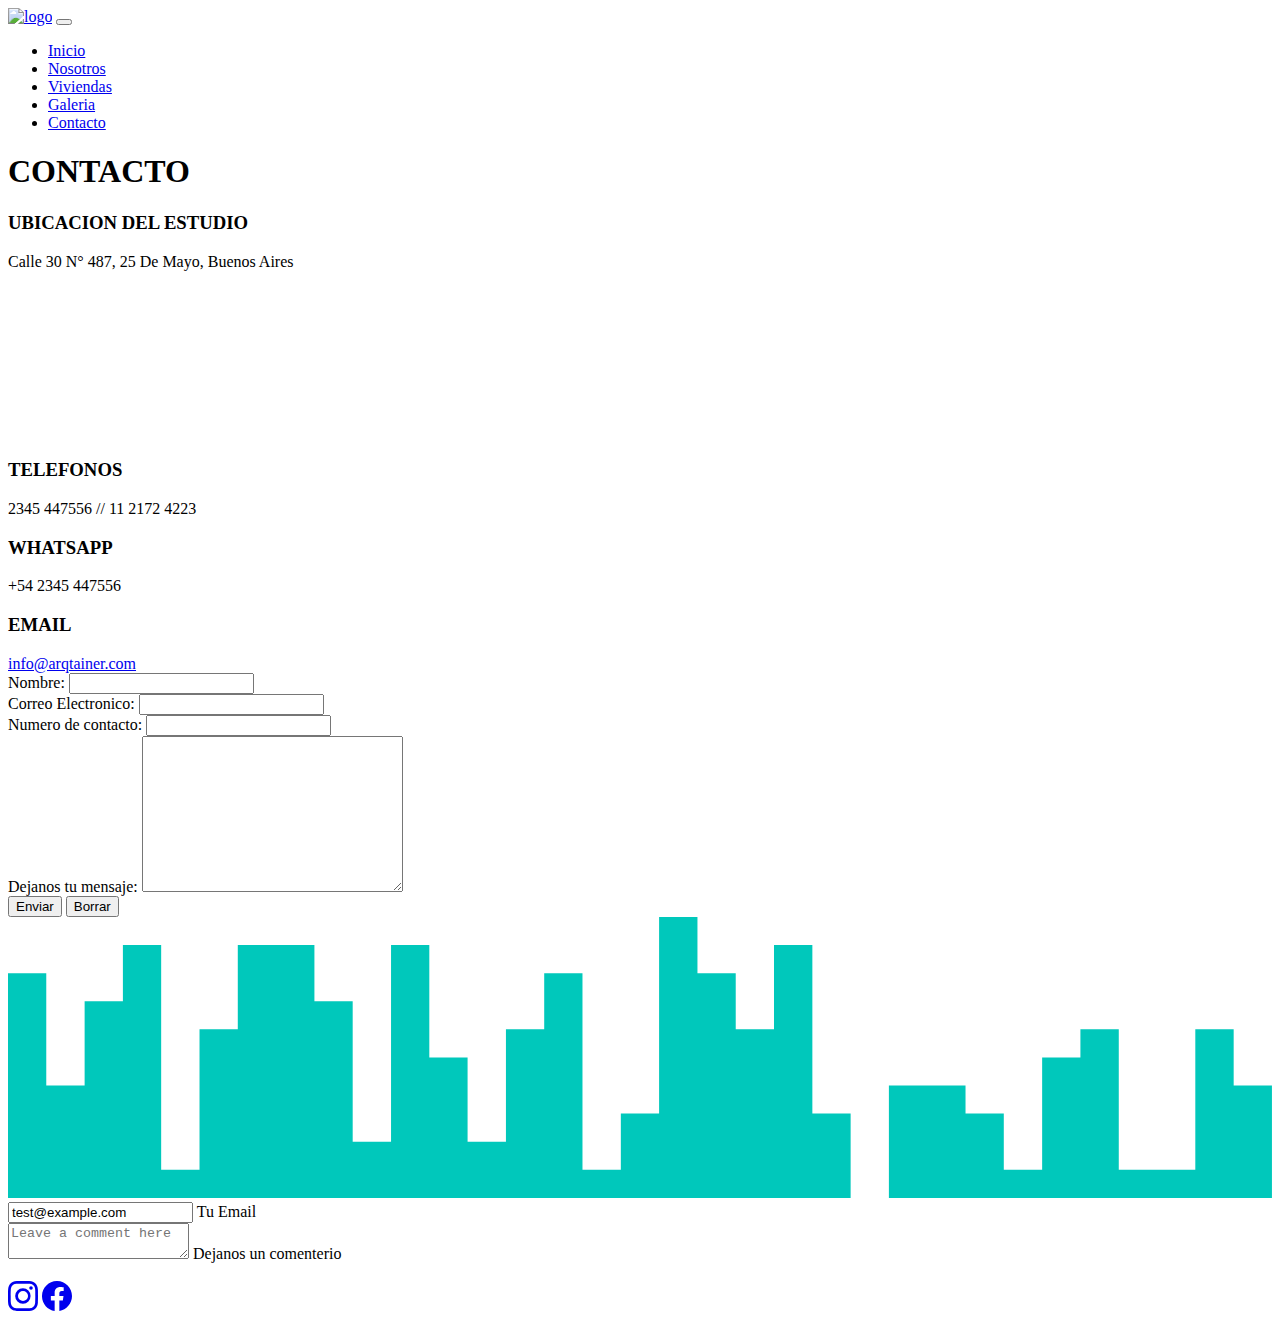
==== contacto.html @ d94d6944 "1er commit del repo" ====
<!DOCTYPE html>
<html lang="en">

<head>
    <!-- Required meta tags -->
    <meta charset="utf-8">
    <meta name="viewport" content="width=device-width, initial-scale=1">

    <!-- Bootstrap CSS -->
    <link href="https://cdn.jsdelivr.net/npm/bootstrap@5.0.2/dist/css/bootstrap.min.css" rel="stylesheet"
        integrity="sha384-EVSTQN3/azprG1Anm3QDgpJLIm9Nao0Yz1ztcQTwFspd3yD65VohhpuuCOmLASjC" crossorigin="anonymous">
        <link  rel="icon"   href="img/logoArqtainer.png" type="image/png" />
    <title>ARQTAINER - Contacto</title>
    <meta name="description" content="Fabricamos casas economicas y ecologicas con containers maritimos">
  <meta name="keywords" content=" CASAS CONTAINERS, CASAS CONTENEDORES, CASAS ECOLOGICAS, CASAS ECONOMICAS, CONSTRUCCION EN SECO">
    <link rel="stylesheet" href="styles//main.css">
    <link rel="preconnect" href="https://fonts.googleapis.com">
    <link rel="preconnect" href="https://fonts.gstatic.com" crossorigin>
    <link href="https://fonts.googleapis.com/css2?family=Prompt:wght@100;300&display=swap" rel="stylesheet">
</head>

<body>

    <header class="sticky-md-top">
        <nav class="navbar navbar-expand-lg navbar-dark bg-dark ">
            <div class="container">
                <a class="navbar-brand" href="#"><img class="img-fluid" src="img/logoArqtainer.png" alt="logo"></a>
                <button class="navbar-toggler" type="button" data-bs-toggle="collapse" data-bs-target="#navbarNav"
                    aria-controls="navbarNav" aria-expanded="false" aria-label="Toggle navigation">
                    <span class="navbar-toggler-icon"></span>
                </button>
                <div class="collapse navbar-collapse justify-content-end" id="navbarNav">
                    <ul class="navbar-nav">
                        <li class="nav-item">
                            <a class="nav-link" href="index.html">Inicio</a>
                        </li>
                        <li class="nav-item">
                            <a class="nav-link" href="nosotros.html">Nosotros</a>
                        </li>
                        <li class="nav-item">
                            <a class="nav-link" href="viviendas.html">Viviendas</a>
                        </li>
                        <li class="nav-item">
                            <a class="nav-link" href="galeria.html">Galeria</a>
                        </li>
                        <li class="nav-item">
                            <a class="nav-link" href="contacto.html">Contacto</a>
                        </li>
                    </ul>
                </div>
            </div>
        </nav>
    </header>


    <main>


        <h1>CONTACTO</h1>


        <section class="contacto">
            <div class="container d-flex flex-row justify-content-evenly mt-5">
                <div class="row">
                    <div class="col-md-6 misDatos">
                        <h3 class="misDatos__h3">UBICACION DEL ESTUDIO</h3>
                        <p class="misDatos__p">Calle 30 N° 487, 25 De Mayo, Buenos Aires</p>
                        <iframe class="misDatos__mapa"
                            src="https://www.google.com/maps/embed?pb=!1m18!1m12!1m3!1d3250.990856777163!2d-60.1690155849823!3d-35.430256509204064!2m3!1f0!2f0!3f0!3m2!1i1024!2i768!4f13.1!3m3!1m2!1s0x95be60536318cacd%3A0x977b977e19e64404!2sCalle%2030%20487%2C%20B6660%20Veinticinco%20de%20Mayo%2C%20Provincia%20de%20Buenos%20Aires!5e0!3m2!1ses-419!2sar!4v1627258900175!5m2!1ses-419!2sar"
                            width="150" height="150" style="border:0;" allowfullscreen="" loading="lazy"></iframe>
                        <h3 class="misDatos__h3">TELEFONOS</h3>
                        <p class="misDatos__p">2345 447556 // 11 2172 4223</p>
                        <h3 class="misDatos__h3">WHATSAPP</h3>
                        <p class="misDatos__p"> +54 2345 447556</p>
                        <h3 class="misDatos__h3">EMAIL</h3>
                        <a class="misDatos__mail" href="mailto:info@arqtainer.com">info@arqtainer.com</a>
                    </div>
                    <div class="col-md-6">
                        <form action="">


                            <div class="formulario">
                                <label class="formulario__label" for="nombre">Nombre:</label>
                                <input class="formulario__input" type="text" id="nombre" name="nombre">
                            </div>


                            <div class="formulario">
                                <label class="formulario__label" for="mail">Correo Electronico:</label>
                                <input class="formulario__input" type="text" name="mail" id="mail">
                            </div>

                            <div class="formulario">
                                <label class="formulario__label" for="numContacto">Numero de contacto:</label>
                                <input class="formulario__input" type="text" id=numContacto name="numContcto">


                            </div>



                            <div class="formulario">
                                <label class="formulario__label">Dejanos tu mensaje:</label>
                                <textarea class="formulario__mensaje" name="mensaje" id="" cols="30" rows="10"></textarea>
                            </div>
                            <div class="botones"> 
                                <input class="botones__btn" type="submit" value="Enviar">
                                <input class="botones__reset" type="reset" value="Borrar">
                            </div>





                        </form>
                    </div>
                </div>
            </div>
        </section>
        <!-- <div id="contacto">
            <div class="misDatos">

                <h3>UBICACION DEL ESTUDIO</h3>
                <p>Calle 30 N° 487, 25 De Mayo, Buenos Aires</p>
                <iframe
                    src="https://www.google.com/maps/embed?pb=!1m18!1m12!1m3!1d3250.990856777163!2d-60.1690155849823!3d-35.430256509204064!2m3!1f0!2f0!3f0!3m2!1i1024!2i768!4f13.1!3m3!1m2!1s0x95be60536318cacd%3A0x977b977e19e64404!2sCalle%2030%20487%2C%20B6660%20Veinticinco%20de%20Mayo%2C%20Provincia%20de%20Buenos%20Aires!5e0!3m2!1ses-419!2sar!4v1627258900175!5m2!1ses-419!2sar"
                    width="150" height="150" style="border:0;" allowfullscreen="" loading="lazy"></iframe>
                <h3>TELEFONOS</h3>
                <p>2345 447556 // 11 2172 4223</p>
                <h3>WHATSAPP</h3>
                <p> +54 2345 447556</p>
                <h3>EMAIL</h3>
                <a href="mailto:info@arqtainer.com">info@arqtainer.com</a>

            </div>





            <form action="">


                <div class="formulario">
                    <label for="nombre">Nombre:</label>
                    <input type="text" id="nombre" name="nombre">
                </div>


                <div class="formulario">
                    <label for="mail">Correo Electronico:</label>
                    <input type="text" name="mail" id="mail">
                </div>

                <div class="formulario">
                    <label for="numContacto">Numero de contacto:</label>
                    <input type="text" id=numContacto name="numContcto">


                </div>



                <div class="formulario">
                    <label>Dejanos tu mensaje:</label>
                    <textarea name="mensaje" id="" cols="30" rows="10"></textarea>
                </div>
                <div class="botones">
                    <input class="btn" type="submit" value="Enviar">
                    <input class="reset" type="reset" value="Borrar">
                </div>





            </form>
        </div>
    </main> -->



        <svg xmlns="http://www.w3.org/2000/svg" viewBox="0 0 1440 320">
            <path fill="#00c8bb" fill-opacity="1"
                d="M0,160L0,64L43.6,64L43.6,192L87.3,192L87.3,96L130.9,96L130.9,32L174.5,32L174.5,288L218.2,288L218.2,128L261.8,128L261.8,32L305.5,32L305.5,32L349.1,32L349.1,96L392.7,96L392.7,256L436.4,256L436.4,32L480,32L480,160L523.6,160L523.6,256L567.3,256L567.3,128L610.9,128L610.9,64L654.5,64L654.5,288L698.2,288L698.2,224L741.8,224L741.8,0L785.5,0L785.5,64L829.1,64L829.1,128L872.7,128L872.7,32L916.4,32L916.4,224L960,224L960,320L1003.6,320L1003.6,192L1047.3,192L1047.3,192L1090.9,192L1090.9,224L1134.5,224L1134.5,288L1178.2,288L1178.2,160L1221.8,160L1221.8,128L1265.5,128L1265.5,288L1309.1,288L1309.1,288L1352.7,288L1352.7,128L1396.4,128L1396.4,192L1440,192L1440,320L1396.4,320L1396.4,320L1352.7,320L1352.7,320L1309.1,320L1309.1,320L1265.5,320L1265.5,320L1221.8,320L1221.8,320L1178.2,320L1178.2,320L1134.5,320L1134.5,320L1090.9,320L1090.9,320L1047.3,320L1047.3,320L1003.6,320L1003.6,320L960,320L960,320L916.4,320L916.4,320L872.7,320L872.7,320L829.1,320L829.1,320L785.5,320L785.5,320L741.8,320L741.8,320L698.2,320L698.2,320L654.5,320L654.5,320L610.9,320L610.9,320L567.3,320L567.3,320L523.6,320L523.6,320L480,320L480,320L436.4,320L436.4,320L392.7,320L392.7,320L349.1,320L349.1,320L305.5,320L305.5,320L261.8,320L261.8,320L218.2,320L218.2,320L174.5,320L174.5,320L130.9,320L130.9,320L87.3,320L87.3,320L43.6,320L43.6,320L0,320L0,320Z">
            </path>
        </svg>
        </section>

        <section class="footer">
            <div class="container">
                <div class="row">
                    <div class="col-md-6 d-flex flex-column justify-content-center">
                        <form class="form-floating mt-5">
                            <input type="email" class="form-control mt-3" id="floatingInputValue"
                                placeholder="nombre@ejemplo.com" value="test@example.com">
                            <label class="mt-3" for="floatingInputValue">Tu Email</label>
                        </form>
                        <div class="form-floating">
                            <textarea class="form-control mt-3 mb-3" placeholder="Leave a comment here"
                                id="floatingTextarea"></textarea>
                            <label for="floatingTextarea">Dejanos un comenterio</label>
                        </div>

                    </div>
                    <div class="col-md-6 d-flex flex-row justify-content-evenly align-items-center">
                        <img class="footer__img align-items-start" src="img/logoFooter (1).png" alt="">
                        <div >
                            <a href="https://www.instagram.com/arqtainer/"><svg xmlns="http://www.w3.org/2000/svg" width="30" height="30" fill="currentColor" class="bi bi-instagram" viewBox="0 0 16 16">
                                <path d="M8 0C5.829 0 5.556.01 4.703.048 3.85.088 3.269.222 2.76.42a3.917 3.917 0 0 0-1.417.923A3.927 3.927 0 0 0 .42 2.76C.222 3.268.087 3.85.048 4.7.01 5.555 0 5.827 0 8.001c0 2.172.01 2.444.048 3.297.04.852.174 1.433.372 1.942.205.526.478.972.923 1.417.444.445.89.719 1.416.923.51.198 1.09.333 1.942.372C5.555 15.99 5.827 16 8 16s2.444-.01 3.298-.048c.851-.04 1.434-.174 1.943-.372a3.916 3.916 0 0 0 1.416-.923c.445-.445.718-.891.923-1.417.197-.509.332-1.09.372-1.942C15.99 10.445 16 10.173 16 8s-.01-2.445-.048-3.299c-.04-.851-.175-1.433-.372-1.941a3.926 3.926 0 0 0-.923-1.417A3.911 3.911 0 0 0 13.24.42c-.51-.198-1.092-.333-1.943-.372C10.443.01 10.172 0 7.998 0h.003zm-.717 1.442h.718c2.136 0 2.389.007 3.232.046.78.035 1.204.166 1.486.275.373.145.64.319.92.599.28.28.453.546.598.92.11.281.24.705.275 1.485.039.843.047 1.096.047 3.231s-.008 2.389-.047 3.232c-.035.78-.166 1.203-.275 1.485a2.47 2.47 0 0 1-.599.919c-.28.28-.546.453-.92.598-.28.11-.704.24-1.485.276-.843.038-1.096.047-3.232.047s-2.39-.009-3.233-.047c-.78-.036-1.203-.166-1.485-.276a2.478 2.478 0 0 1-.92-.598 2.48 2.48 0 0 1-.6-.92c-.109-.281-.24-.705-.275-1.485-.038-.843-.046-1.096-.046-3.233 0-2.136.008-2.388.046-3.231.036-.78.166-1.204.276-1.486.145-.373.319-.64.599-.92.28-.28.546-.453.92-.598.282-.11.705-.24 1.485-.276.738-.034 1.024-.044 2.515-.045v.002zm4.988 1.328a.96.96 0 1 0 0 1.92.96.96 0 0 0 0-1.92zm-4.27 1.122a4.109 4.109 0 1 0 0 8.217 4.109 4.109 0 0 0 0-8.217zm0 1.441a2.667 2.667 0 1 1 0 5.334 2.667 2.667 0 0 1 0-5.334z"/>
                              </svg></a>
                              <a href="https://www.facebook.com/arqtainerarg"><svg xmlns="http://www.w3.org/2000/svg" width="30" height="30" fill="currentColor" class="bi bi-facebook" viewBox="0 0 16 16">
                                <path d="M16 8.049c0-4.446-3.582-8.05-8-8.05C3.58 0-.002 3.603-.002 8.05c0 4.017 2.926 7.347 6.75 7.951v-5.625h-2.03V8.05H6.75V6.275c0-2.017 1.195-3.131 3.022-3.131.876 0 1.791.157 1.791.157v1.98h-1.009c-.993 0-1.303.621-1.303 1.258v1.51h2.218l-.354 2.326H9.25V16c3.824-.604 6.75-3.934 6.75-7.951z"/>
                              </svg></a>
                        </div>
                    </div>
                </div>
            </div>
        </section>
        <script src="https://cdn.jsdelivr.net/npm/bootstrap@5.0.2/dist/js/bootstrap.bundle.min.js"
            integrity="sha384-MrcW6ZMFYlzcLA8Nl+NtUVF0sA7MsXsP1UyJoMp4YLEuNSfAP+JcXn/tWtIaxVXM"
            crossorigin="anonymous"></script>
</body>

</html>
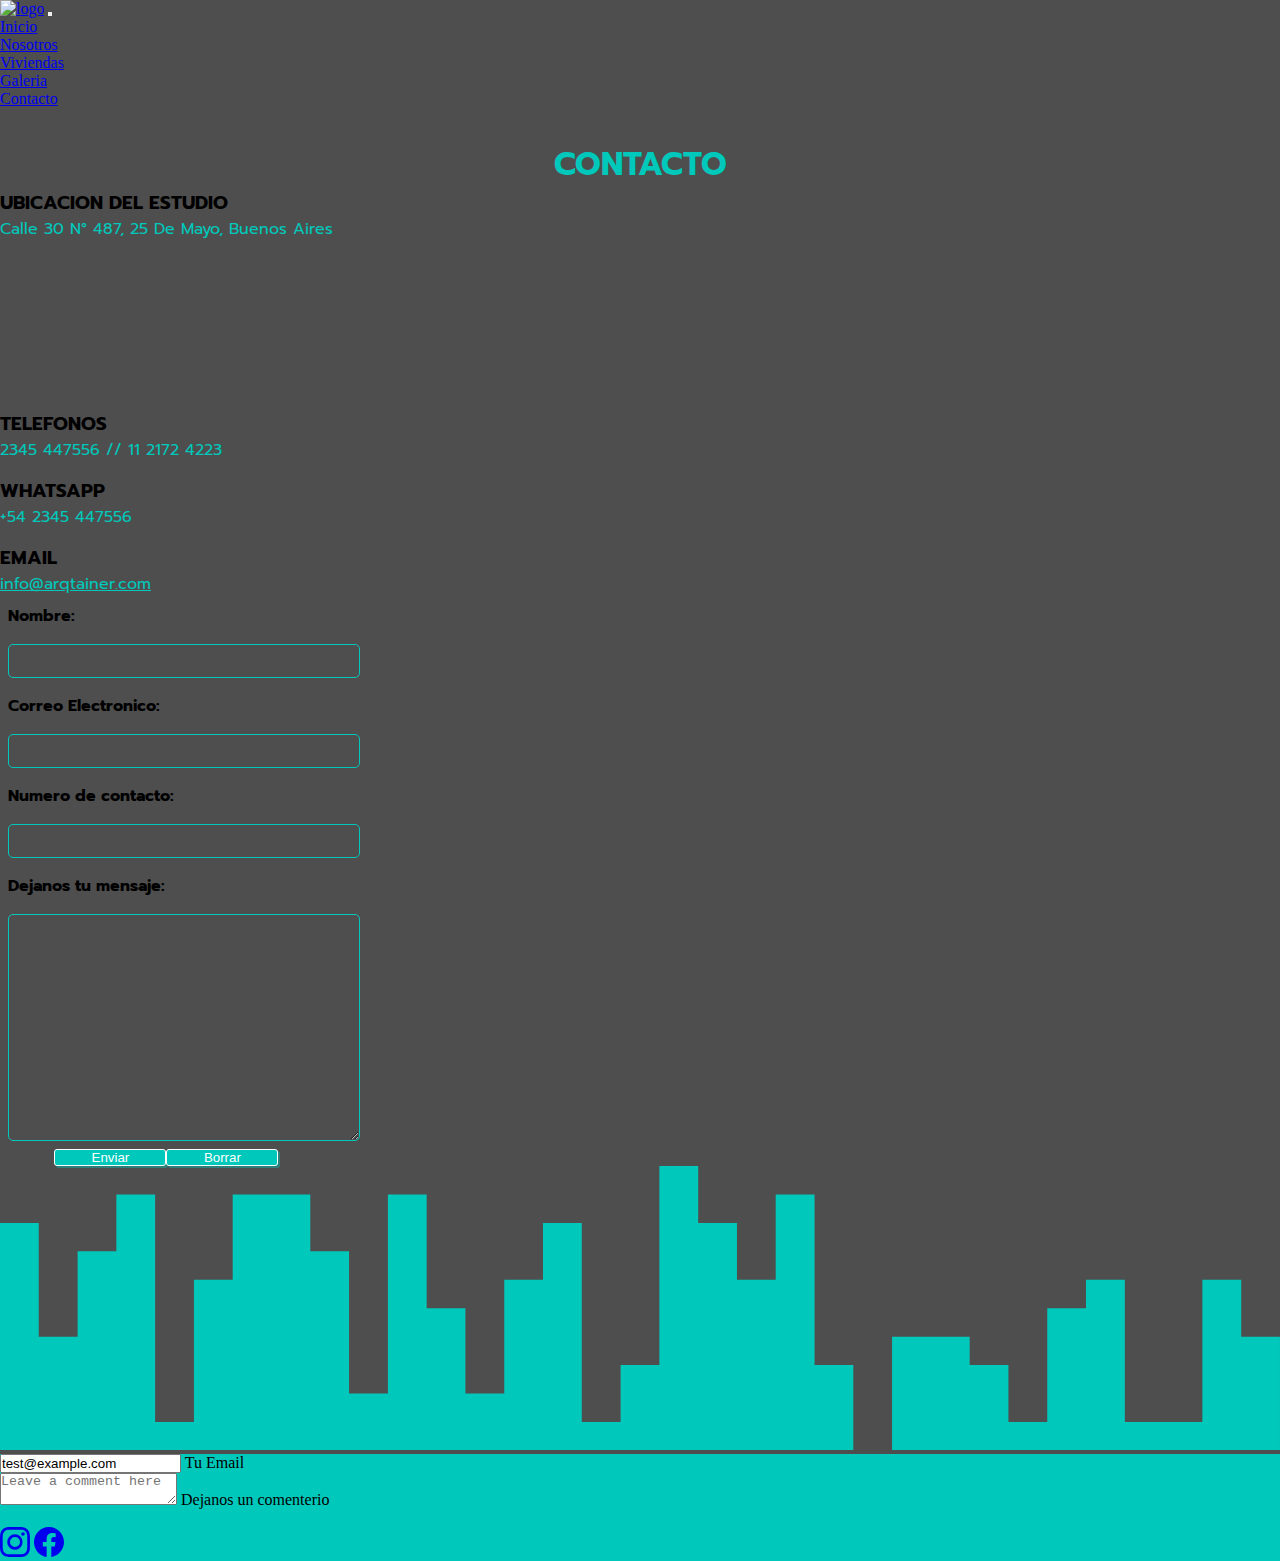
==== commit a6361c58: "3er commit del repo - 1ro de en html - link en navbar - h2 en index" ====
--- a/contacto.html
+++ b/contacto.html
@@ -24,7 +24,7 @@
     <header class="sticky-md-top">
         <nav class="navbar navbar-expand-lg navbar-dark bg-dark ">
             <div class="container">
-                <a class="navbar-brand" href="#"><img class="img-fluid" src="img/logoArqtainer.png" alt="logo"></a>
+                <a class="navbar-brand" href="index.html"><img class="img-fluid" src="img/logoArqtainer.png" alt="logo"></a>
                 <button class="navbar-toggler" type="button" data-bs-toggle="collapse" data-bs-target="#navbarNav"
                     aria-controls="navbarNav" aria-expanded="false" aria-label="Toggle navigation">
                     <span class="navbar-toggler-icon"></span>
--- a/styles/main.css
+++ b/styles/main.css
@@ -0,0 +1,379 @@
+h1 {
+  font-family: prompt;
+  color: #00C8BB;
+  text-align: center;
+  margin-top: 2rem;
+}
+
+h2 {
+  font-family: prompt;
+  color: #00C8BB;
+  text-align: center;
+  text-decoration: underline;
+  margin: 2rem;
+}
+
+p {
+  font-family: prompt;
+  color: white;
+  text-align: center;
+  margin: 2rem 1rem 1rem 1re;
+  text-align: center;
+}
+
+* {
+  margin: 0;
+  padding: 0;
+}
+
+.row {
+  width: auto;
+}
+
+body {
+  background-color: #4e4e4e;
+}
+
+main {
+  min-height: 120vh;
+}
+
+.hero {
+  height: 80vh;
+  background: radial-gradient(circle, rgba(98, 107, 107, 0.599877) 0%, rgba(83, 85, 89, 0.843575) 100%), url(../img/edificiosContainers.jpg);
+  background-position: center;
+  background-size: cover;
+  background-repeat: no-repeat;
+}
+
+.hero__h1 {
+  font-size: 4rem;
+  background-color: none;
+  color: white;
+}
+
+.hero__p {
+  color: white;
+  font-family: prompt;
+}
+
+.viviendas {
+  background-color: #6b6a6a;
+  width: 300px;
+  height: 90vh;
+  display: -webkit-box;
+  display: -ms-flexbox;
+  display: flex;
+  -webkit-box-orient: vertical;
+  -webkit-box-direction: normal;
+      -ms-flex-direction: column;
+          flex-direction: column;
+  -webkit-box-align: center;
+      -ms-flex-align: center;
+          align-items: center;
+  -webkit-box-pack: space-evenly;
+      -ms-flex-pack: space-evenly;
+          justify-content: space-evenly;
+  border: solid 2px black;
+  border-radius: 5px;
+  -webkit-box-shadow: 3px 3px #00c8bb67;
+          box-shadow: 3px 3px #00c8bb67;
+  padding: 1rem;
+}
+
+.viviendas__img {
+  width: 250px;
+  border: solid 2px #00C8BB;
+  border-radius: 5px;
+  -webkit-box-shadow: 2px 2px #00c8bb67;
+          box-shadow: 2px 2px #00c8bb67;
+}
+
+.viviendas__h3 {
+  font-family: prompt;
+  color: white;
+}
+
+.viviendas__boton {
+  color: white;
+  background-color: #00C8BB;
+  padding: 5px 15px;
+  text-decoration: none;
+  border-radius: 3px;
+  border: solid 1px white;
+  -webkit-box-shadow: 2px 2px #00c8bb67;
+          box-shadow: 2px 2px #00c8bb67;
+  -webkit-transition: 0.5s;
+  transition: 0.5s;
+  font-family: prompt;
+  font-weight: bold;
+}
+
+.viviendas__boton:hover {
+  background-color: #018d84;
+  -webkit-transform: scale(1.05);
+          transform: scale(1.05);
+}
+
+.servicio__cajas {
+  text-align: center;
+  font-family: prompt;
+}
+
+.servicio__img {
+  height: 90px;
+  background-color: white;
+  border-radius: 20px;
+}
+
+.footer {
+  background-color: #00c8bb;
+}
+
+form {
+  width: 26vw;
+}
+
+.misDatos__h3 {
+  font-family: prompt;
+}
+
+.misDatos__p {
+  text-align: justify;
+  margin: 0px 0px 15px;
+  color: #00c8bb;
+}
+
+.misDatos__iframe {
+  margin: 0;
+  margin-bottom: 15px;
+}
+
+.misDatos__mail {
+  color: #00c8bb;
+  font-family: prompt;
+}
+
+.formulario {
+  display: -webkit-box;
+  display: -ms-flexbox;
+  display: flex;
+  -webkit-box-orient: vertical;
+  -webkit-box-direction: normal;
+      -ms-flex-direction: column;
+          flex-direction: column;
+}
+
+.formulario__label {
+  font-family: prompt;
+  font-size: 16px;
+  font-weight: bold;
+  color: black;
+  margin: 0.5rem 0.5rem;
+}
+
+.formulario__input {
+  background-color: #4e4e4e;
+  margin: 0.5rem 0.5rem;
+  border: solid #00c8bb 1px;
+  height: 2rem;
+  width: 350px;
+  border-radius: 5px;
+}
+
+.formulario__mensaje {
+  background-color: #4e4e4e;
+  border: solid #00c8bb 1px;
+  height: 25vh;
+  width: 350px;
+  border-radius: 5px;
+  margin: 8px;
+}
+
+.botones {
+  display: -webkit-box;
+  display: -ms-flexbox;
+  display: flex;
+  -webkit-box-orient: horizontal;
+  -webkit-box-direction: normal;
+      -ms-flex-direction: row;
+          flex-direction: row;
+  -webkit-box-pack: center;
+      -ms-flex-pack: center;
+          justify-content: center;
+}
+
+.botones__btn {
+  color: white;
+  background-color: #00c8bb;
+  text-decoration: none;
+  border-radius: 3px;
+  border: solid 1px white;
+  -webkit-box-shadow: 2px 2px #00c8bb67;
+          box-shadow: 2px 2px #00c8bb67;
+  width: 7rem;
+  -webkit-transition: 0.5s;
+  transition: 0.5s;
+}
+
+.botones__btn:hover {
+  -webkit-transform: scale(1.05);
+          transform: scale(1.05);
+  background-color: #018d84;
+}
+
+.botones__reset {
+  color: white;
+  background-color: #00c8bb;
+  text-decoration: none;
+  border-radius: 3px;
+  border: solid 1px white;
+  -webkit-box-shadow: 2px 2px #00c8bb67;
+          box-shadow: 2px 2px #00c8bb67;
+  width: 7rem;
+  -webkit-transition: 0.5s;
+  transition: 0.5s;
+}
+
+.botones__reset:hover {
+  -webkit-transform: scale(1.05);
+          transform: scale(1.05);
+  background-color: #018d84;
+}
+
+.galeria {
+  display: -ms-grid;
+  display: grid;
+  -ms-grid-columns: (minmax(65px, 1fr))[auto-fit];
+      grid-template-columns: repeat(auto-fit, minmax(65px, 1fr));
+  -ms-grid-rows: (minmax(75px, 1fr))[auto-fit];
+      grid-template-rows: repeat(auto-fit, minmax(75px, 1fr));
+  grid-gap: 2rem;
+  margin: 2rem;
+}
+
+.galeria__img {
+  width: 100%;
+  height: 100%;
+  border: solid 3px #00C8BB;
+  border-radius: 5px;
+  -webkit-transition: 2s;
+  transition: 2s;
+}
+
+.galeria__img:hover {
+  -webkit-transform: scale(1.2);
+          transform: scale(1.2);
+}
+
+.grande {
+  grid-column: span 4;
+  grid-row: span 4;
+}
+
+.mediano {
+  grid-column: span 2;
+  grid-row: span 2;
+}
+
+.carousel-inner {
+  height: 80vh;
+}
+
+.textoNosotros {
+  display: none;
+}
+
+.video {
+  position: relative;
+  padding-bottom: 56.25%;
+  height: 0;
+  overflow: hidden;
+}
+
+.video__iframe {
+  position: absolute;
+  top: 0;
+  left: 0;
+  width: 100%;
+  height: 100%;
+}
+
+.pag404 {
+  background-color: #4e4e4e;
+  display: -webkit-box;
+  display: -ms-flexbox;
+  display: flex;
+  -webkit-box-orient: vertical;
+  -webkit-box-direction: normal;
+      -ms-flex-direction: column;
+          flex-direction: column;
+  -webkit-box-align: center;
+      -ms-flex-align: center;
+          align-items: center;
+  -webkit-box-pack: center;
+      -ms-flex-pack: center;
+          justify-content: center;
+  height: 100vh;
+}
+
+.error__h1 {
+  font-family: 'Times New Roman', Times, serif;
+  color: #00c8bb;
+  font-size: 70px;
+}
+
+.error__texto {
+  font-size: 1.5rem;
+}
+
+.error__link {
+  padding: 4px;
+  color: white;
+  background-color: #00c8bb;
+  text-decoration: none;
+  border-radius: 3px;
+  border: solid 1px white;
+  -webkit-box-shadow: 2px 2px #00c8bb67;
+          box-shadow: 2px 2px #00c8bb67;
+  width: 7rem;
+  -webkit-transition: 0.5s;
+  transition: 0.5s;
+}
+
+.error__link:hover {
+  -webkit-transform: scale(1.05);
+          transform: scale(1.05);
+  background-color: #00c8bb;
+}
+
+/* css para celulares grandes */
+@media only screen and (max-width: 475px) {
+  h1 {
+    font-size: 29px;
+    margin: 1rem;
+  }
+  .misDatos {
+    display: block;
+    text-align: center;
+  }
+  .misDatos p {
+    text-align: center;
+  }
+  form {
+    margin-left: 35px;
+  }
+  .botones {
+    margin-left: 184px;
+  }
+  .reset {
+    padding: 5px 10px;
+  }
+  .carousel-inner {
+    height: 50vh;
+  }
+  .textoNosotros {
+    display: block;
+    text-align: justify;
+  }
+}
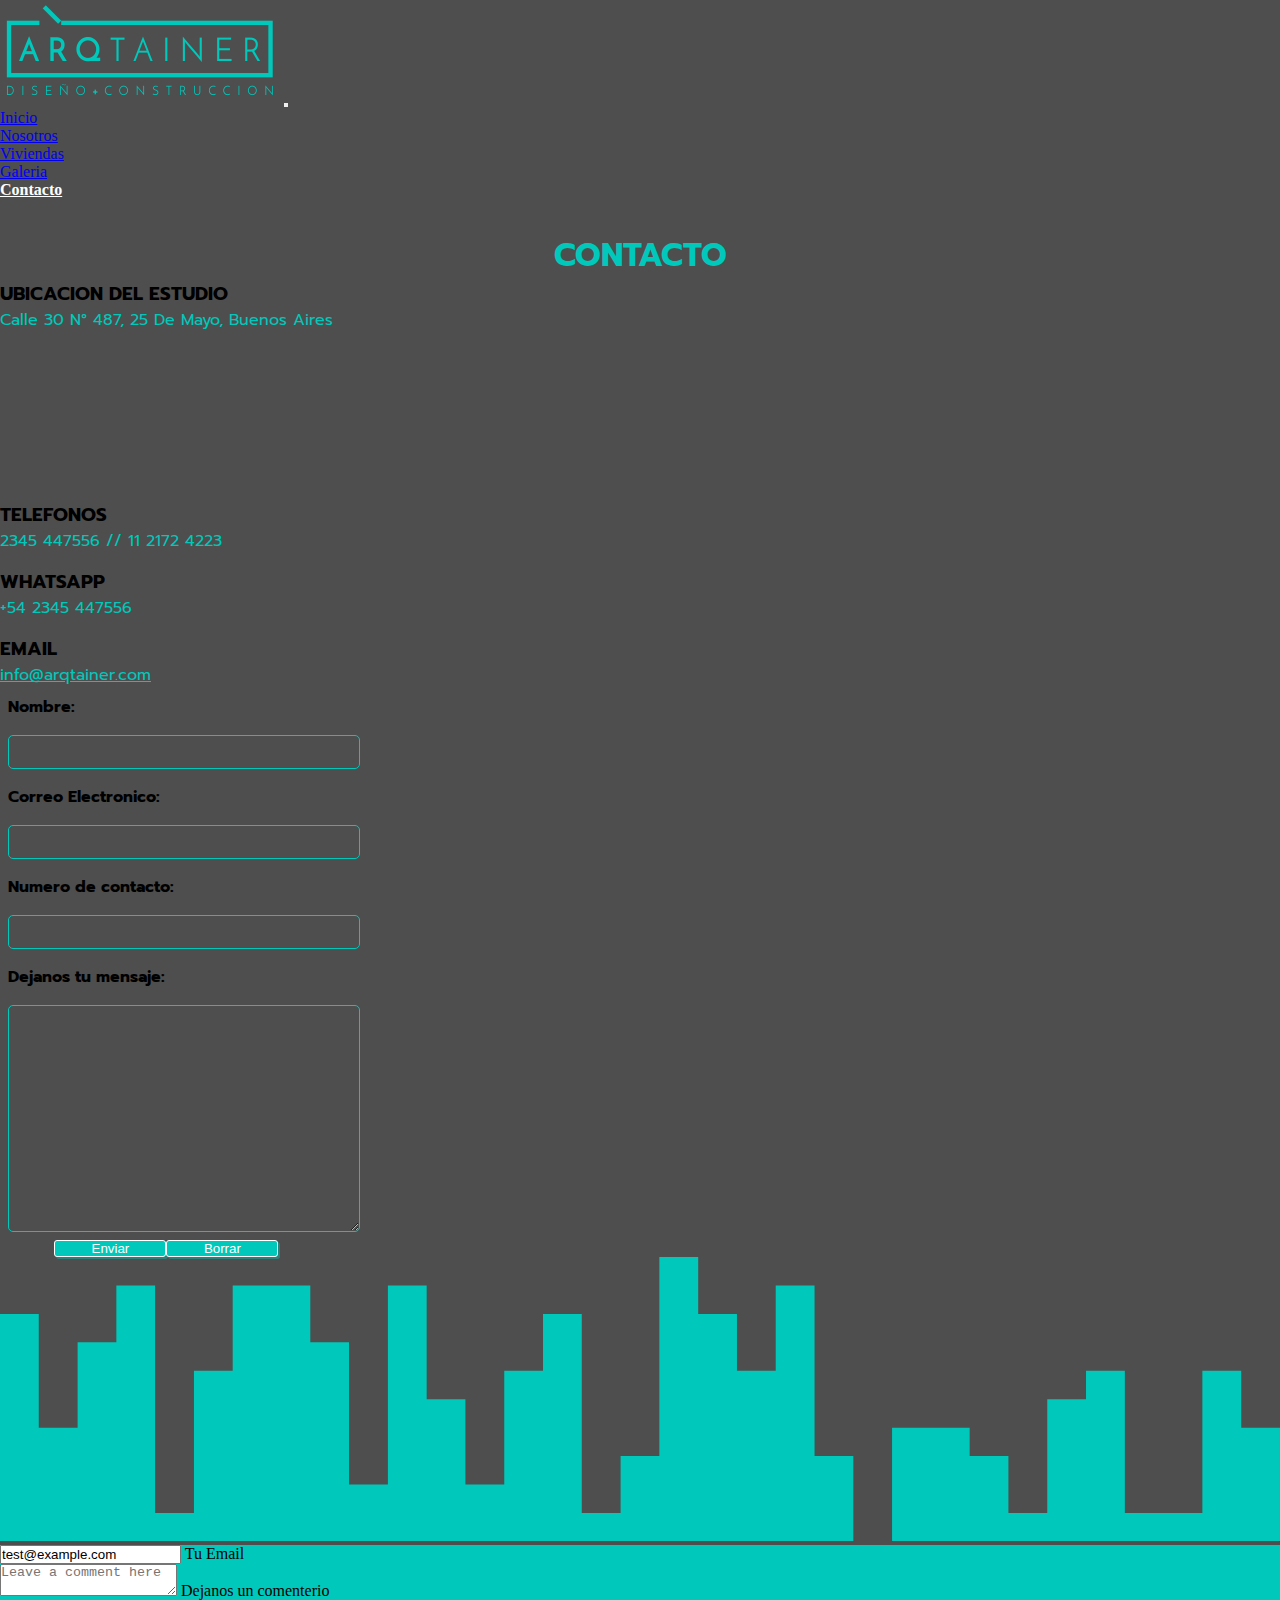
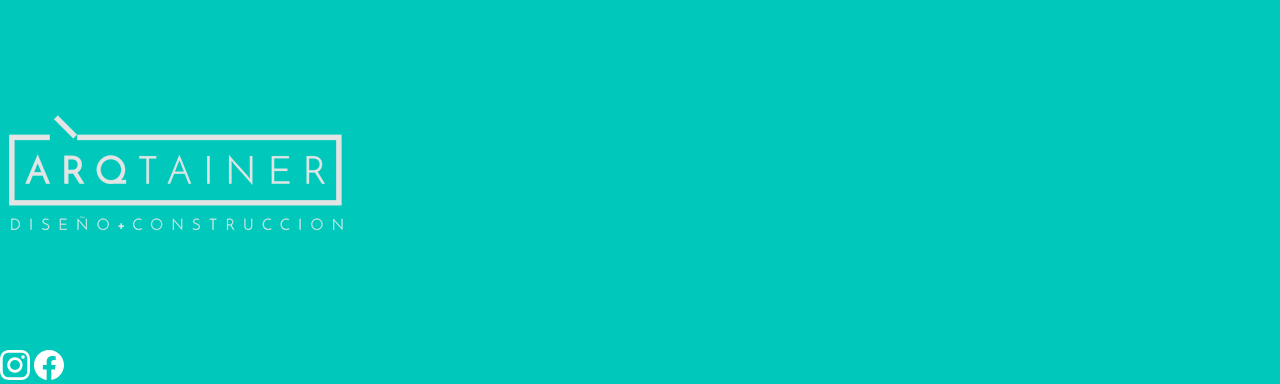
==== commit ce12dffa: "5to commit repo modif - nosotros - nav - footer" ====
--- a/contacto.html
+++ b/contacto.html
@@ -44,7 +44,7 @@
                             <a class="nav-link" href="galeria.html">Galeria</a>
                         </li>
                         <li class="nav-item">
-                            <a class="nav-link" href="contacto.html">Contacto</a>
+                            <a class="nav-link active-menu" href="contacto.html">Contacto</a>
                         </li>
                     </ul>
                 </div>
@@ -206,10 +206,10 @@
                     <div class="col-md-6 d-flex flex-row justify-content-evenly align-items-center">
                         <img class="footer__img align-items-start" src="img/logoFooter (1).png" alt="">
                         <div >
-                            <a href="https://www.instagram.com/arqtainer/"><svg xmlns="http://www.w3.org/2000/svg" width="30" height="30" fill="currentColor" class="bi bi-instagram" viewBox="0 0 16 16">
+                            <a class="footer__redes" href="https://www.instagram.com/arqtainer/"><svg xmlns="http://www.w3.org/2000/svg" width="30" height="30" fill="currentColor" class="bi bi-instagram" viewBox="0 0 16 16">
                                 <path d="M8 0C5.829 0 5.556.01 4.703.048 3.85.088 3.269.222 2.76.42a3.917 3.917 0 0 0-1.417.923A3.927 3.927 0 0 0 .42 2.76C.222 3.268.087 3.85.048 4.7.01 5.555 0 5.827 0 8.001c0 2.172.01 2.444.048 3.297.04.852.174 1.433.372 1.942.205.526.478.972.923 1.417.444.445.89.719 1.416.923.51.198 1.09.333 1.942.372C5.555 15.99 5.827 16 8 16s2.444-.01 3.298-.048c.851-.04 1.434-.174 1.943-.372a3.916 3.916 0 0 0 1.416-.923c.445-.445.718-.891.923-1.417.197-.509.332-1.09.372-1.942C15.99 10.445 16 10.173 16 8s-.01-2.445-.048-3.299c-.04-.851-.175-1.433-.372-1.941a3.926 3.926 0 0 0-.923-1.417A3.911 3.911 0 0 0 13.24.42c-.51-.198-1.092-.333-1.943-.372C10.443.01 10.172 0 7.998 0h.003zm-.717 1.442h.718c2.136 0 2.389.007 3.232.046.78.035 1.204.166 1.486.275.373.145.64.319.92.599.28.28.453.546.598.92.11.281.24.705.275 1.485.039.843.047 1.096.047 3.231s-.008 2.389-.047 3.232c-.035.78-.166 1.203-.275 1.485a2.47 2.47 0 0 1-.599.919c-.28.28-.546.453-.92.598-.28.11-.704.24-1.485.276-.843.038-1.096.047-3.232.047s-2.39-.009-3.233-.047c-.78-.036-1.203-.166-1.485-.276a2.478 2.478 0 0 1-.92-.598 2.48 2.48 0 0 1-.6-.92c-.109-.281-.24-.705-.275-1.485-.038-.843-.046-1.096-.046-3.233 0-2.136.008-2.388.046-3.231.036-.78.166-1.204.276-1.486.145-.373.319-.64.599-.92.28-.28.546-.453.92-.598.282-.11.705-.24 1.485-.276.738-.034 1.024-.044 2.515-.045v.002zm4.988 1.328a.96.96 0 1 0 0 1.92.96.96 0 0 0 0-1.92zm-4.27 1.122a4.109 4.109 0 1 0 0 8.217 4.109 4.109 0 0 0 0-8.217zm0 1.441a2.667 2.667 0 1 1 0 5.334 2.667 2.667 0 0 1 0-5.334z"/>
                               </svg></a>
-                              <a href="https://www.facebook.com/arqtainerarg"><svg xmlns="http://www.w3.org/2000/svg" width="30" height="30" fill="currentColor" class="bi bi-facebook" viewBox="0 0 16 16">
+                              <a class="footer__redes" href="https://www.facebook.com/arqtainerarg"><svg xmlns="http://www.w3.org/2000/svg" width="30" height="30" fill="currentColor" class="bi bi-facebook" viewBox="0 0 16 16">
                                 <path d="M16 8.049c0-4.446-3.582-8.05-8-8.05C3.58 0-.002 3.603-.002 8.05c0 4.017 2.926 7.347 6.75 7.951v-5.625h-2.03V8.05H6.75V6.275c0-2.017 1.195-3.131 3.022-3.131.876 0 1.791.157 1.791.157v1.98h-1.009c-.993 0-1.303.621-1.303 1.258v1.51h2.218l-.354 2.326H9.25V16c3.824-.604 6.75-3.934 6.75-7.951z"/>
                               </svg></a>
                         </div>
--- a/styles/main.css
+++ b/styles/main.css
@@ -36,6 +36,11 @@
 
 main {
   min-height: 120vh;
+}
+
+.active-menu {
+  color: white !important;
+  font-weight: 700;
 }
 
 .hero {
@@ -130,6 +135,10 @@
   background-color: #00c8bb;
 }
 
+.footer__redes {
+  color: white;
+}
+
 form {
   width: 26vw;
 }
@@ -147,6 +156,8 @@
 .misDatos__iframe {
   margin: 0;
   margin-bottom: 15px;
+  border-radius: 5px;
+  border: solid black 1px;
 }
 
 .misDatos__mail {
@@ -278,6 +289,12 @@
 
 .carousel-inner {
   height: 80vh;
+}
+
+.carousel-inner__p {
+  background-color: #16111173;
+  padding: 4px;
+  border-radius: 3px;
 }
 
 .textoNosotros {
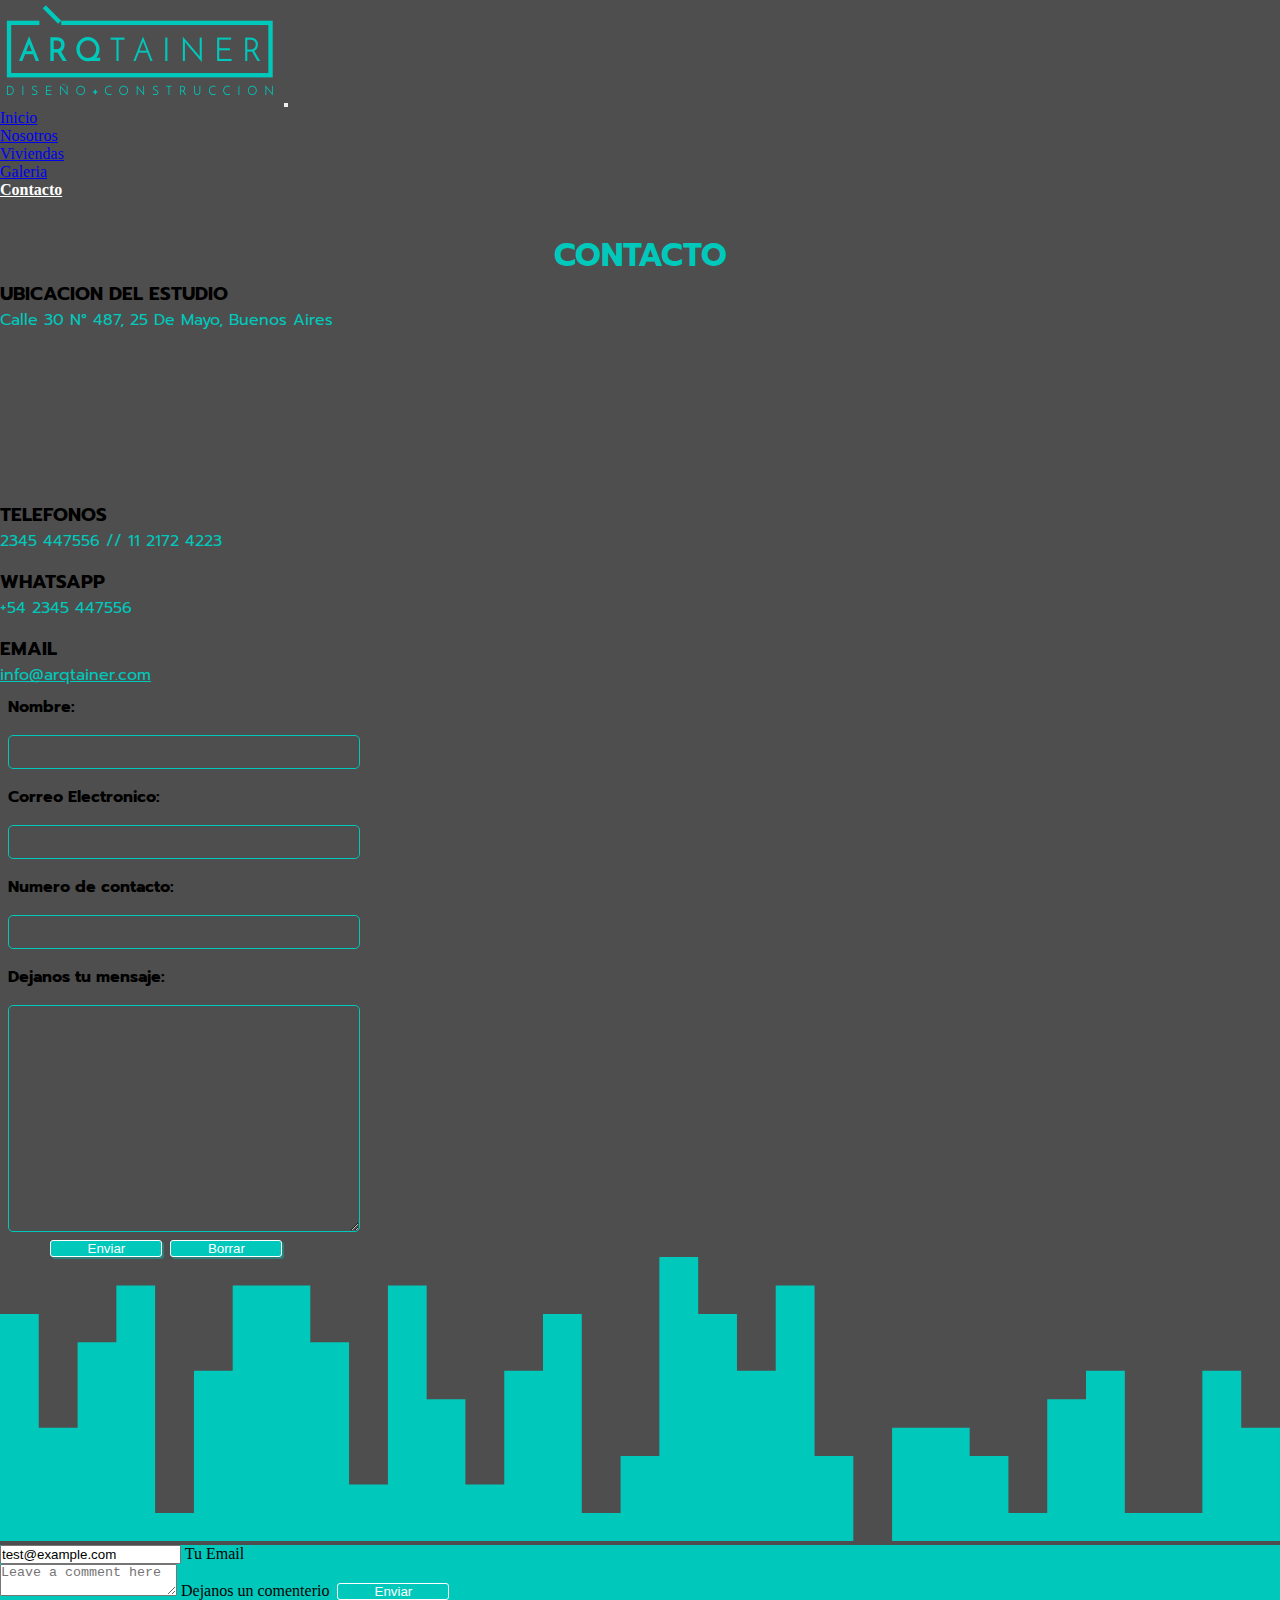
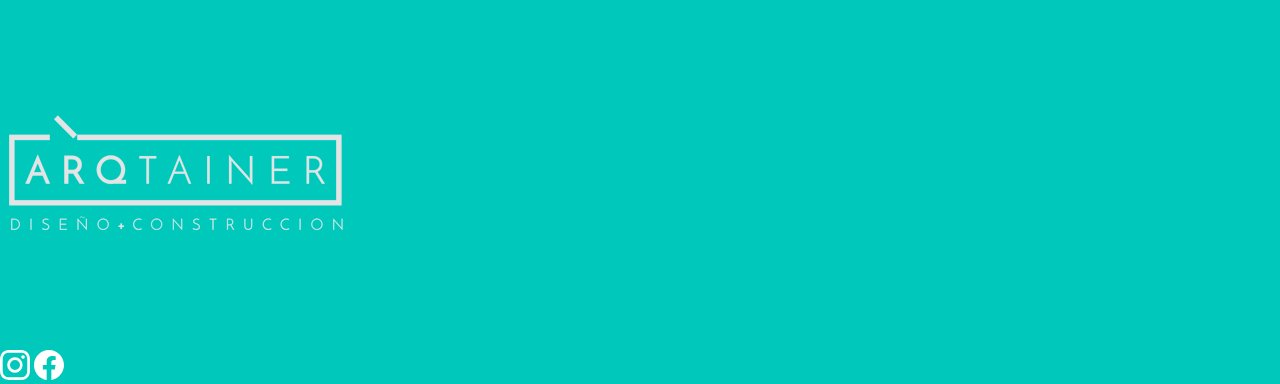
==== commit 2bdca109: "6to commit repo modif finales" ====
--- a/contacto.html
+++ b/contacto.html
@@ -117,66 +117,7 @@
                 </div>
             </div>
         </section>
-        <!-- <div id="contacto">
-            <div class="misDatos">
-
-                <h3>UBICACION DEL ESTUDIO</h3>
-                <p>Calle 30 N° 487, 25 De Mayo, Buenos Aires</p>
-                <iframe
-                    src="https://www.google.com/maps/embed?pb=!1m18!1m12!1m3!1d3250.990856777163!2d-60.1690155849823!3d-35.430256509204064!2m3!1f0!2f0!3f0!3m2!1i1024!2i768!4f13.1!3m3!1m2!1s0x95be60536318cacd%3A0x977b977e19e64404!2sCalle%2030%20487%2C%20B6660%20Veinticinco%20de%20Mayo%2C%20Provincia%20de%20Buenos%20Aires!5e0!3m2!1ses-419!2sar!4v1627258900175!5m2!1ses-419!2sar"
-                    width="150" height="150" style="border:0;" allowfullscreen="" loading="lazy"></iframe>
-                <h3>TELEFONOS</h3>
-                <p>2345 447556 // 11 2172 4223</p>
-                <h3>WHATSAPP</h3>
-                <p> +54 2345 447556</p>
-                <h3>EMAIL</h3>
-                <a href="mailto:info@arqtainer.com">info@arqtainer.com</a>
-
-            </div>
-
-
-
-
-
-            <form action="">
-
-
-                <div class="formulario">
-                    <label for="nombre">Nombre:</label>
-                    <input type="text" id="nombre" name="nombre">
-                </div>
-
-
-                <div class="formulario">
-                    <label for="mail">Correo Electronico:</label>
-                    <input type="text" name="mail" id="mail">
-                </div>
-
-                <div class="formulario">
-                    <label for="numContacto">Numero de contacto:</label>
-                    <input type="text" id=numContacto name="numContcto">
-
-
-                </div>
-
-
-
-                <div class="formulario">
-                    <label>Dejanos tu mensaje:</label>
-                    <textarea name="mensaje" id="" cols="30" rows="10"></textarea>
-                </div>
-                <div class="botones">
-                    <input class="btn" type="submit" value="Enviar">
-                    <input class="reset" type="reset" value="Borrar">
-                </div>
-
-
-
-
-
-            </form>
-        </div>
-    </main> -->
+        
 
 
 
@@ -200,6 +141,7 @@
                             <textarea class="form-control mt-3 mb-3" placeholder="Leave a comment here"
                                 id="floatingTextarea"></textarea>
                             <label for="floatingTextarea">Dejanos un comenterio</label>
+                            <input class="botones__btn" type="submit" value="Enviar">
                         </div>
 
                     </div>
--- a/styles/main.css
+++ b/styles/main.css
@@ -120,6 +120,10 @@
           transform: scale(1.05);
 }
 
+.servicio__contenedor {
+  width: 99%;
+}
+
 .servicio__cajas {
   text-align: center;
   font-family: prompt;
@@ -217,6 +221,7 @@
 .botones__btn {
   color: white;
   background-color: #00c8bb;
+  margin: 0 4px;
   text-decoration: none;
   border-radius: 3px;
   border: solid 1px white;
@@ -236,6 +241,7 @@
 .botones__reset {
   color: white;
   background-color: #00c8bb;
+  margin: 0 4px;
   text-decoration: none;
   border-radius: 3px;
   border: solid 1px white;
@@ -289,6 +295,12 @@
 
 .carousel-inner {
   height: 80vh;
+}
+
+.carousel-inner__titulo {
+  color: white;
+  background-color: #16111173;
+  border-radius: 3px;
 }
 
 .carousel-inner__p {
@@ -366,6 +378,9 @@
 
 /* css para celulares grandes */
 @media only screen and (max-width: 475px) {
+  .hero__contenedor {
+    width: 100%;
+  }
   h1 {
     font-size: 29px;
     margin: 1rem;
@@ -390,6 +405,7 @@
     height: 50vh;
   }
   .textoNosotros {
+    margin: 5px 15px;
     display: block;
     text-align: justify;
   }
